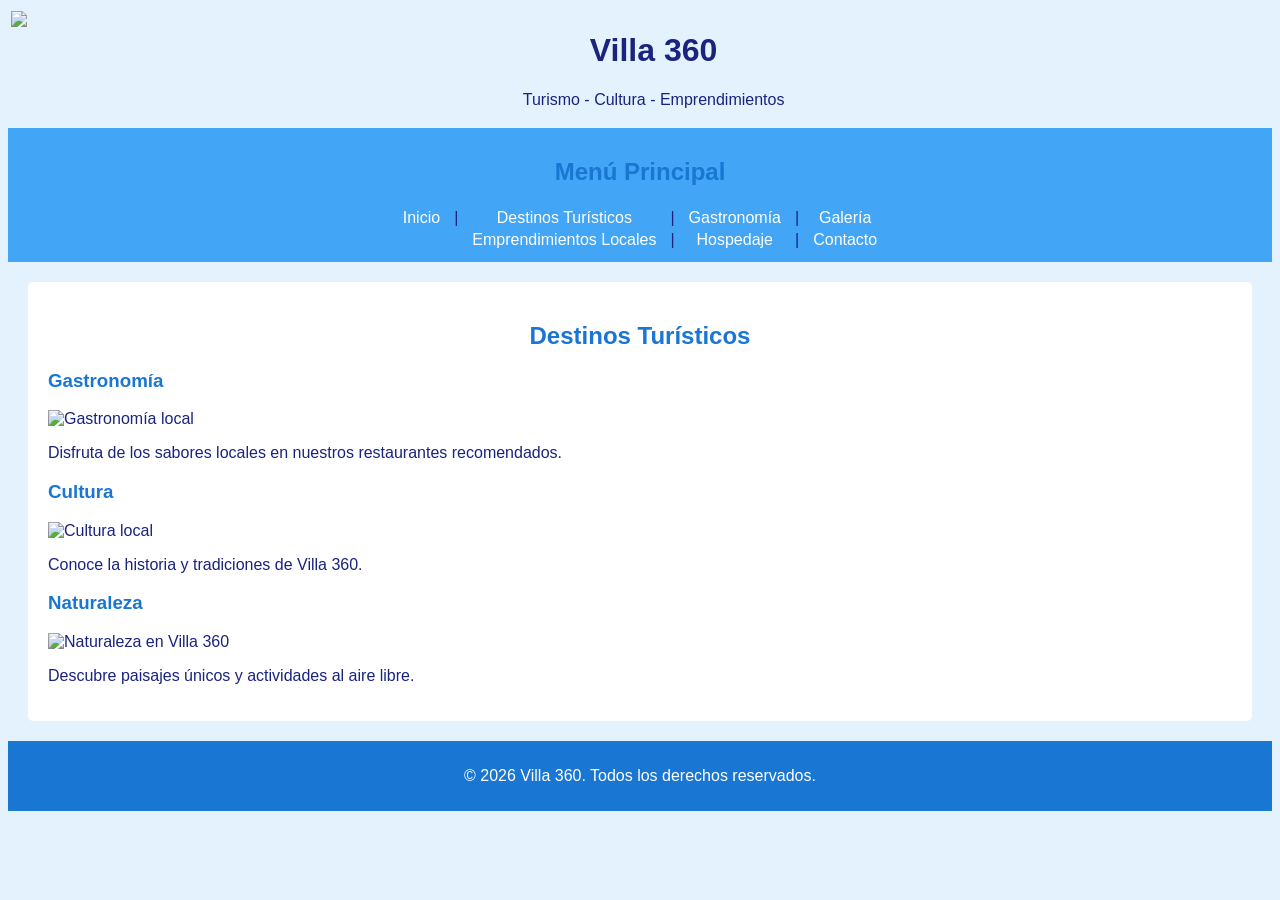
==== index.html @ 9dfb92ce "Sube archivos del sitio Villa 360 a GitHub Repo." ====
<!DOCTYPE html>
<html lang="es">
<head>
    <meta charset="UTF-8">
    <meta name="viewport" content="width=device-width, initial-scale=1.0">
    <title>Villa 360 - Destinos Turísticos</title>
    <link rel="stylesheet" href="p10.css">
</head>
<body>
      <!-- Encabezado -->
 <table width="100%">
    <tr>
        <td width="2%" valign="top">
            <img src="img/logo.png" width="50">
        </td>

        <td align="center" valign="top">
            <h1>Villa 360</h1>
            <p>Turismo - Cultura - Emprendimientos</p>
        </td>
    </tr>
</table>

    <!-- Menú de navegación -->
   <nav>
    <h2 align="center">Menú Principal</h2>

    <table align="center">
        <tr>
            <td><a href="index.html">Inicio</a></td>
            <td> | </td>
            <td><a href="destinos.html">Destinos Turísticos</a></td>
            <td> | </td>
            <td><a href="gastronomia.html">Gastronomía</a></td>
            <td> | </td>

            <td><a href="galerias.html">Galería</a></td>
        </tr>

        <tr>
            <td colspan="2"></td>
            <td><a href="emprendimientos.html">Emprendimientos Locales</a></td>
            <td> | </td>
            <td><a href="hospedaje.html">Hospedaje</a></td>
            <td> | </td>
            <td><a href="contacto.html">Contacto</a></td>
        </tr>
    </table>
</nav>

    <!-- Contenido principal -->
    <main>
        <section>
           <center><h2>Destinos Turísticos</h2></center>


            <article>
                <h3>Gastronomía</h3>
                <img src="img/tamales.jpeg" alt="Gastronomía local" width="300">
                <p>Disfruta de los sabores locales en nuestros restaurantes recomendados.</p>
            </article>

            <article>
                <h3>Cultura</h3>
                <img src="img/Los-Mazahuas.jpg" alt="Cultura local" width="150">
                <p>Conoce la historia y tradiciones de Villa 360.</p>
            </article>

            <article>
                <h3>Naturaleza</h3>
                <img src="img/monte.jpeg" alt="Naturaleza en Villa 360" width="150">
                <p>Descubre paisajes únicos y actividades al aire libre.</p>
            </article>
        </section>
    </main>

    <!-- Pie de página -->
    <footer>
        <p>© 2026 Villa 360. Todos los derechos reservados.</p>
    </footer>
</body>
</html>
---- p10.css ----
body {
    background-color: #e3f2fd;
    color: #1a237e;
    font-family: Arial;
}

header {
    background-color: #1976d2;
    color: white;
    padding: 20px;
    text-align: center;
}

nav {
    background-color: #42a5f5;
    padding: 10px;
    text-align: center;
}

nav a {
    color: white;
    text-decoration: none;
    margin: 0 10px;
}

nav a:hover {
    text-decoration: underline;
}

main {
    padding: 20px;
}

section {
    background-color: white;
    padding: 20px;
    border-radius: 5px;
}

h2, h3 {
    color: #1976d2;
}

form {
    background-color: #90caf9;
    padding: 15px;
}

input, textarea {
    width: 30%;
    padding: 8px;
    margin: 5px 0;
    border: 1px solid #90caf9;
}

button {
    background-color: #1976d2;
    color: white;
    padding: 10px 20px;
    border: none;
    cursor: pointer;
}

button:hover {
    background-color: #1565c0;
}

footer {
    background-color: #1976d2;
    color: white;
    text-align: center;
    padding: 10px;
}
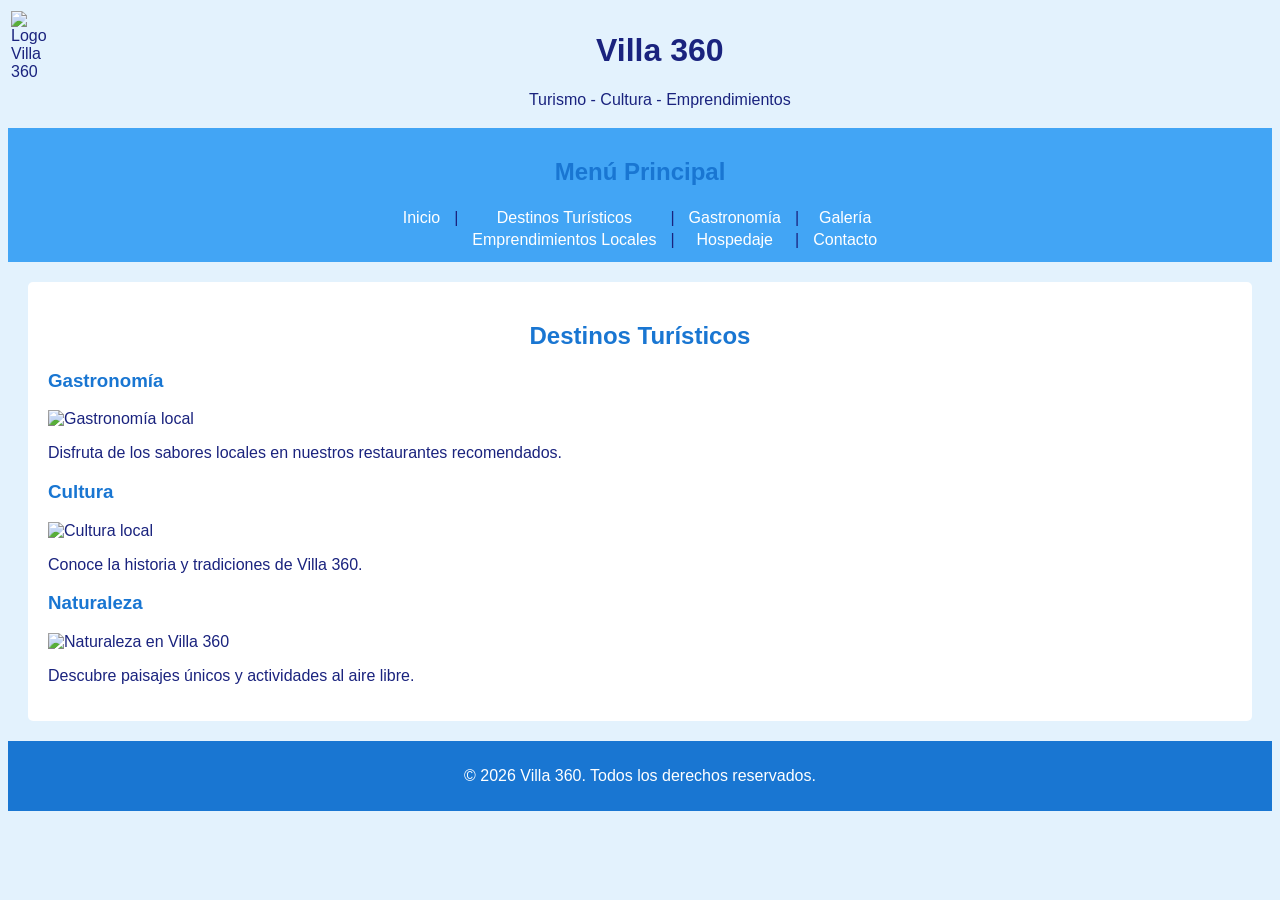
==== commit 8e40dd17: "Corregir rutas de imágenes para usar la carpeta img en la web Villa 360" ====
--- a/index.html
+++ b/index.html
@@ -11,7 +11,7 @@
  <table width="100%">
     <tr>
         <td width="2%" valign="top">
-            <img src="img/logo.png" width="50">
+            <img src="img/logo.png" width="50" alt="Logo Villa 360">
         </td>
 
         <td align="center" valign="top">
@@ -33,7 +33,6 @@
             <td> | </td>
             <td><a href="gastronomia.html">Gastronomía</a></td>
             <td> | </td>
-
             <td><a href="galerias.html">Galería</a></td>
         </tr>
 
@@ -48,11 +47,9 @@
     </table>
 </nav>
 
-    <!-- Contenido principal -->
     <main>
         <section>
            <center><h2>Destinos Turísticos</h2></center>
-
 
             <article>
                 <h3>Gastronomía</h3>
@@ -74,7 +71,6 @@
         </section>
     </main>
 
-    <!-- Pie de página -->
     <footer>
         <p>© 2026 Villa 360. Todos los derechos reservados.</p>
     </footer>
